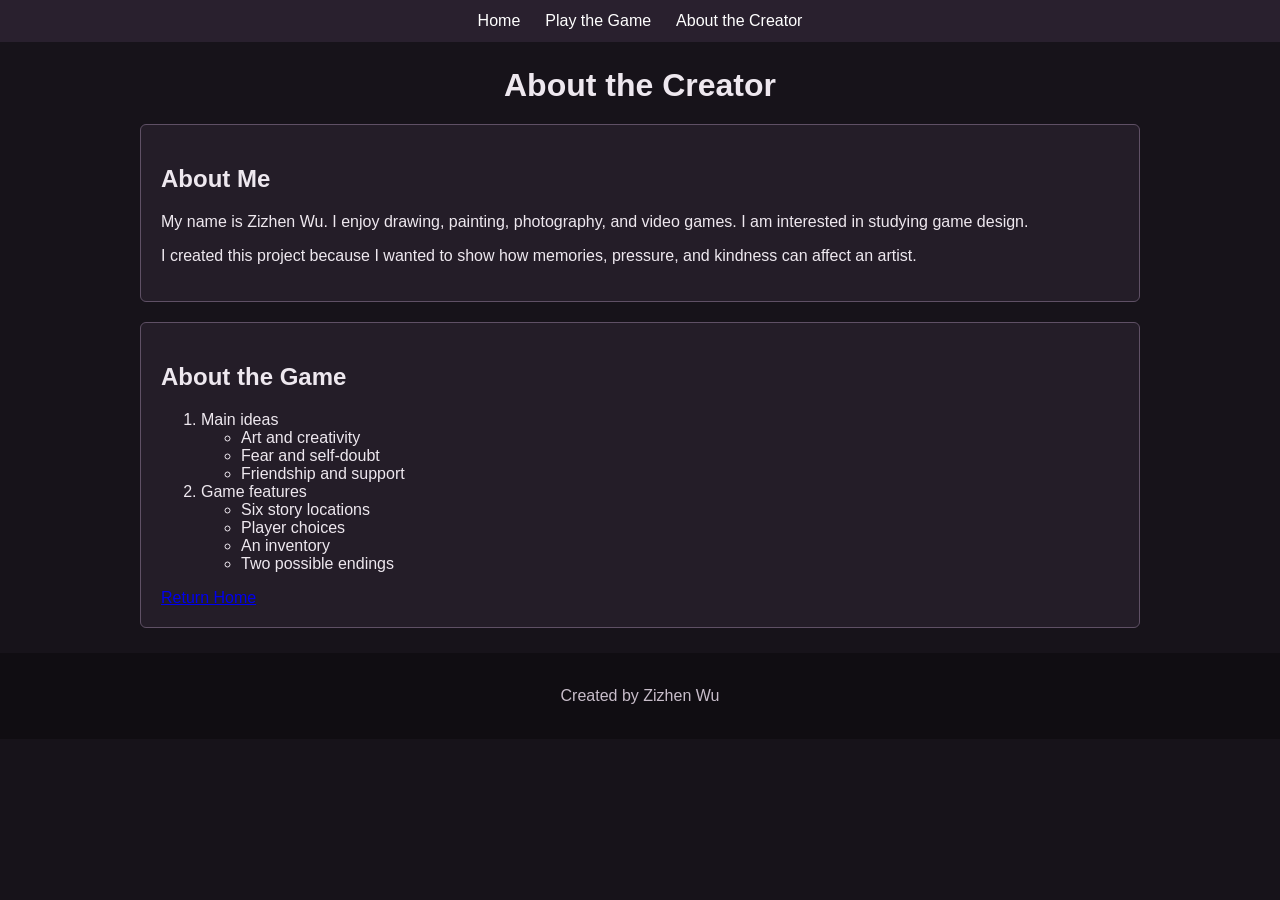
==== about.html @ c9a86037 "Create story game" ====
<!DOCTYPE html>
<html lang="en">
<head>
    <meta charset="UTF-8">

    <meta
        name="viewport"
        content="width=device-width, initial-scale=1.0"
    >

    <title>About the Creator</title>

    <link rel="stylesheet" href="style.css">
</head>

<body>

    <header>
        <nav>
            <ul>
                <li>
                    <a href="index.html">Home</a>
                </li>

                <li>
                    <a href="game.html">Play the Game</a>
                </li>

                <li>
                    <a href="about.html">About the Creator</a>
                </li>
            </ul>
        </nav>
    </header>

    <main>

        <header class="page-title">
            <h1>About the Creator</h1>
        </header>

        <section>
            <h2>About Me</h2>

            <p>
                My name is Zizhen Wu. I enjoy drawing, painting,
                photography, and video games. I am interested in
                studying game design.
            </p>

            <p>
                I created this project because I wanted to show how
                memories, pressure, and kindness can affect an artist.
            </p>
        </section>

        <section>
            <h2>About the Game</h2>

            <ol>
                <li>
                    Main ideas

                    <ul>
                        <li>Art and creativity</li>
                        <li>Fear and self-doubt</li>
                        <li>Friendship and support</li>
                    </ul>
                </li>

                <li>
                    Game features

                    <ul>
                        <li>Six story locations</li>
                        <li>Player choices</li>
                        <li>An inventory</li>
                        <li>Two possible endings</li>
                    </ul>
                </li>
            </ol>

            <a href="index.html">Return Home</a>
        </section>

    </main>

    <footer>
        <p>Created by Zizhen Wu</p>
    </footer>

</body>
</html>
---- style.css ----
* {
    box-sizing: border-box;
}

body {
    margin: 0;
    font-family: Arial, sans-serif;
    color: #eee8ef;
    background-color: #17131a;
}

body > header {
    padding: 12px;
    background-color: #29202e;
}

nav ul {
    display: flex;
    justify-content: center;
    gap: 25px;
    margin: 0;
    padding: 0;
    list-style: none;
}

nav a {
    color: white;
    text-decoration: none;
}

nav a:hover {
    color: #e4c48f;
}

main {
    width: 90%;
    max-width: 1000px;
    margin: 25px auto;
}

.page-title {
    margin-bottom: 20px;
    text-align: center;
}

.page-title h1 {
    margin-bottom: 8px;
}

.page-title h2,
.page-title p {
    color: #c8bdca;
    font-size: 16px;
}

section {
    margin-bottom: 20px;
    padding: 20px;
    border: 1px solid #5f5065;
    border-radius: 6px;
    background-color: #241d28;
}

#scene-image,
.page-image {
    display: block;
    width: 100%;
    max-height: 540px;
    object-fit: cover;
    border-radius: 4px;
}

#scene-text {
    min-height: 120px;
    line-height: 1.7;
    white-space: pre-line;
}

#choices-container {
    display: flex;
    flex-wrap: wrap;
    gap: 12px;
}

button,
.start-link {
    display: inline-block;
    padding: 10px 16px;
    color: white;
    font-size: 15px;
    text-decoration: none;
    border: 1px solid #8a7392;
    border-radius: 4px;
    background-color: #493b50;
    cursor: pointer;
}

button:hover,
.start-link:hover {
    background-color: #65516e;
}

#message-display {
    color: #e4c48f;
    font-weight: bold;
}

footer {
    padding: 18px;
    color: #c8bdca;
    text-align: center;
    background-color: #100d12;
}

@media (max-width: 600px) {
    nav ul {
        gap: 12px;
        font-size: 13px;
    }

    main {
        width: 95%;
    }

    section {
        padding: 14px;
    }

    #choices-container {
        display: grid;
    }
}
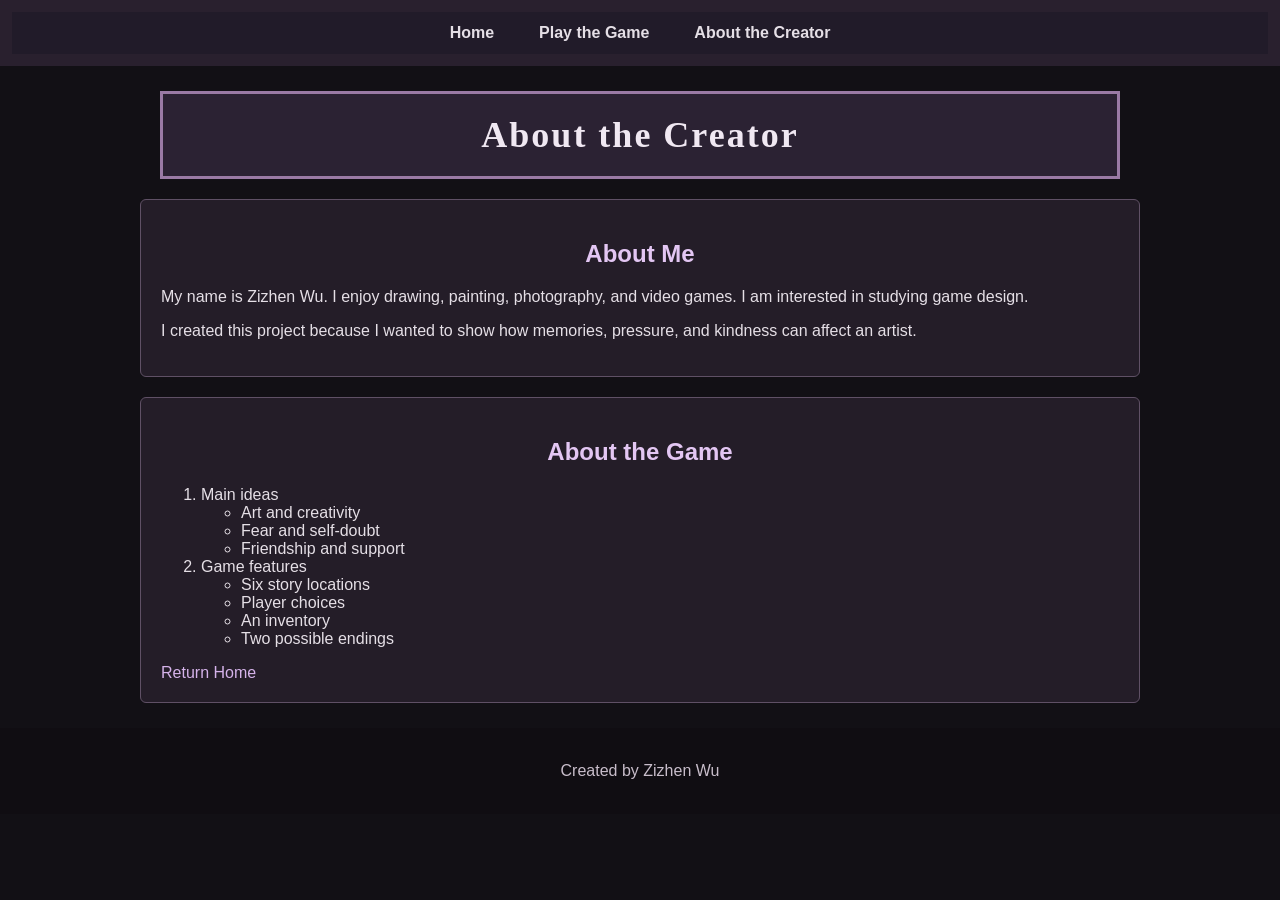
==== commit a0d2b68d: "Update CSS styling" ====
--- a/about.html
+++ b/about.html
@@ -1,6 +1,7 @@
 <!DOCTYPE html>
 <html lang="en">
 <head>
+    <link rel="stylesheet" href="style.css">
     <meta charset="UTF-8">
 
     <meta
@@ -36,7 +37,7 @@
     <main>
 
         <header class="page-title">
-            <h1>About the Creator</h1>
+           <h1 class="heading">About the Creator</h1>
         </header>
 
         <section>
--- a/style.css
+++ b/style.css
@@ -129,4 +129,143 @@
     #choices-container {
         display: grid;
     }
+}
+
+body {
+  margin: 0;
+  font-family: Arial, sans-serif;
+  background-color: #17131c;
+  color: white;
+}
+
+h1,
+h2 {
+  color: #e3c6f3;
+  text-align: center;
+}
+
+a {
+  color: #d5b3ea;
+  text-decoration: none;
+}
+/* Heading class */
+.heading {
+  font-size: 32px;
+  font-family: Georgia, serif;
+  letter-spacing: 2px;
+  text-align: center;
+  color: #eadcf0;
+  font-weight: bold;
+  padding: 12px;
+  border-bottom: 2px solid #765f7d;
+}
+
+/* Card class */
+.card {
+  padding: 20px;
+  border: 2px solid #65566b;
+  background-color: #29232f;
+  text-align: center;
+  margin: 20px;
+}
+
+/* Inventory id */
+#inventory-display {
+  font-size: 16px;
+  font-family: Arial, sans-serif;
+  letter-spacing: 1px;
+  color: white;
+  background-color: #3b3042;
+  font-weight: bold;
+  padding: 10px;
+  border: 2px solid #91769a;
+}
+/* Global page style */
+body {
+    margin: 0;
+    background-color: #121015;
+    color: #e5dfe6;
+    font-family: Arial, sans-serif;
+}
+
+/* Navigation style */
+nav {
+    background-color: #211b29;
+    padding: 12px;
+    text-align: center;
+}
+
+nav a {
+    color: #e5dfe6;
+    font-weight: bold;
+    text-decoration: none;
+    margin: 10px;
+}
+
+.heading {
+    margin: 25px;
+    padding: 20px;
+    border: 4px double #9a7aa5;
+    background-color: #2b2233;
+    color: #f0e8f2;
+    text-align: center;
+    letter-spacing: 2px;
+}
+
+.card {
+    width: 70%;
+    margin: 25px auto;
+    padding: 20px;
+    border: 2px dashed #9a7aa5;
+    background-color: #211b29;
+    word-spacing: 2px;
+    position: relative;
+}
+
+.card img {
+    width: 100%;
+    border-radius: 12px;
+}
+
+#game-description {
+    color: #d3bddc;
+    font-weight: bold;
+    text-align: center;
+}
+body {
+    margin: 0;
+    background-color: #121015;
+    color: #e5dfe6;
+    font-family: Arial, sans-serif;
+}
+
+.heading {
+    font-family: "Cinzel", serif;
+    font-size: 36px;
+    text-align: center;
+    color: #f0e8f2;
+    background-color: #2b2233;
+    margin: 20px;
+    padding: 20px;
+    border: 3px solid #9a7aa5;
+}
+
+.card {
+    width: 75%;
+    margin: 25px auto;
+    padding: 20px;
+    background-color: #211b29;
+    border: 2px solid #6f5c78;
+    border-radius: 10px;
+}
+
+.subheading {
+    font-size: 24px;
+    color: #d3bddc;
+    text-decoration: underline;
+}
+
+.game-image {
+    width: 100%;
+    border-radius: 10px;
 }
--- a/style.css
+++ b/style.css
@@ -129,4 +129,143 @@
     #choices-container {
         display: grid;
     }
+}
+
+body {
+  margin: 0;
+  font-family: Arial, sans-serif;
+  background-color: #17131c;
+  color: white;
+}
+
+h1,
+h2 {
+  color: #e3c6f3;
+  text-align: center;
+}
+
+a {
+  color: #d5b3ea;
+  text-decoration: none;
+}
+/* Heading class */
+.heading {
+  font-size: 32px;
+  font-family: Georgia, serif;
+  letter-spacing: 2px;
+  text-align: center;
+  color: #eadcf0;
+  font-weight: bold;
+  padding: 12px;
+  border-bottom: 2px solid #765f7d;
+}
+
+/* Card class */
+.card {
+  padding: 20px;
+  border: 2px solid #65566b;
+  background-color: #29232f;
+  text-align: center;
+  margin: 20px;
+}
+
+/* Inventory id */
+#inventory-display {
+  font-size: 16px;
+  font-family: Arial, sans-serif;
+  letter-spacing: 1px;
+  color: white;
+  background-color: #3b3042;
+  font-weight: bold;
+  padding: 10px;
+  border: 2px solid #91769a;
+}
+/* Global page style */
+body {
+    margin: 0;
+    background-color: #121015;
+    color: #e5dfe6;
+    font-family: Arial, sans-serif;
+}
+
+/* Navigation style */
+nav {
+    background-color: #211b29;
+    padding: 12px;
+    text-align: center;
+}
+
+nav a {
+    color: #e5dfe6;
+    font-weight: bold;
+    text-decoration: none;
+    margin: 10px;
+}
+
+.heading {
+    margin: 25px;
+    padding: 20px;
+    border: 4px double #9a7aa5;
+    background-color: #2b2233;
+    color: #f0e8f2;
+    text-align: center;
+    letter-spacing: 2px;
+}
+
+.card {
+    width: 70%;
+    margin: 25px auto;
+    padding: 20px;
+    border: 2px dashed #9a7aa5;
+    background-color: #211b29;
+    word-spacing: 2px;
+    position: relative;
+}
+
+.card img {
+    width: 100%;
+    border-radius: 12px;
+}
+
+#game-description {
+    color: #d3bddc;
+    font-weight: bold;
+    text-align: center;
+}
+body {
+    margin: 0;
+    background-color: #121015;
+    color: #e5dfe6;
+    font-family: Arial, sans-serif;
+}
+
+.heading {
+    font-family: "Cinzel", serif;
+    font-size: 36px;
+    text-align: center;
+    color: #f0e8f2;
+    background-color: #2b2233;
+    margin: 20px;
+    padding: 20px;
+    border: 3px solid #9a7aa5;
+}
+
+.card {
+    width: 75%;
+    margin: 25px auto;
+    padding: 20px;
+    background-color: #211b29;
+    border: 2px solid #6f5c78;
+    border-radius: 10px;
+}
+
+.subheading {
+    font-size: 24px;
+    color: #d3bddc;
+    text-decoration: underline;
+}
+
+.game-image {
+    width: 100%;
+    border-radius: 10px;
 }
